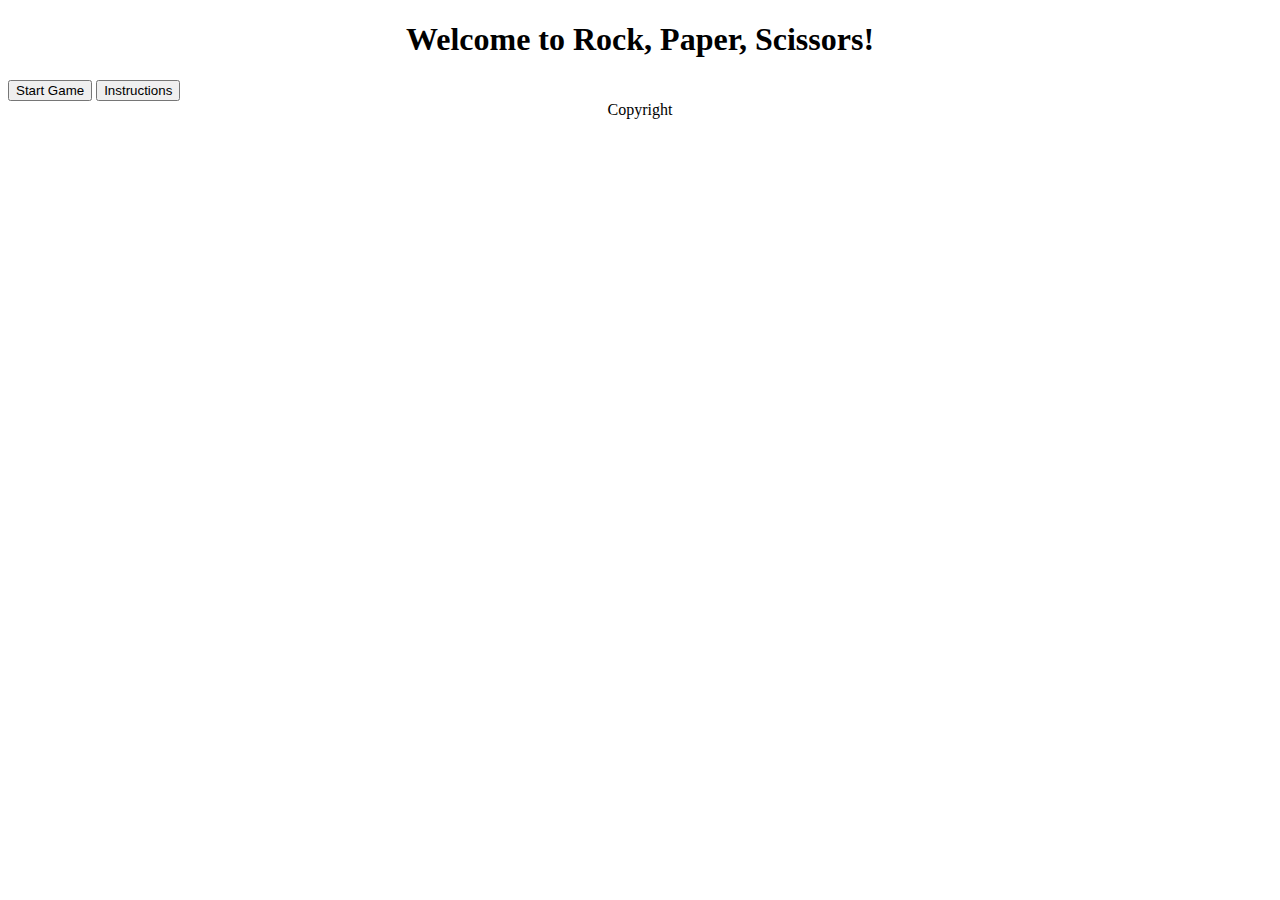
==== index.html @ fade0347 "add styles" ====
<!DOCTYPE html>
<html lang="en">

<head>
    <meta charset="UTF-8">
    <meta name="viewport" content="width=device-width, initial-scale=1.0">
    <!-- CSS File -->
    <link rel="stylesheet" href="assets/css/style.css">
    <title>Rock-Paper-Scissors</title>
</head>

<body>
    <header>
        <h1>Welcome to Rock, Paper, Scissors!</h1>
    </header>
    <div class="game-area">
        <button id="start-game">Start Game</button>
        <button id='instructions'>Instructions</button>
    </div>



    <!-- Instruction Modal -->
    <div class="modal" id="help">
        <div class="model-content">
            <span class="close">x</span>
            <h2>Instructions</h2>
            <p>How to win:
                Rock beats Scissors
                Scissors beats paper
                Paper beats rock
            </p>
            <button id="close-help">Close</button>
        </div>
    </div>
    <footer>
        Copyright
    </footer>
    <script src="assets/js/script.js"></script>
</body>

</html>
---- assets/css/style.css ----
header {
    text-align: center;
}

/* The Modal (background) */
.modal {
    display: none; /* Hidden by default */
    position: fixed; /* Stay in place */
    z-index: 1; /* Sit on top */
    left: 0;
    top: 0;
    width: 100%; /* Full width */
    height: 100%; /* Full height */
    background-color: rgb(0,0,0); /* Fallback color */
    background-color: rgba(0,0,0,0.4); /* Black w/ opacity */
  }
  
  /* Modal Content/Box */
  .modal-content {
    background-color: #fefefe;
    margin: 15% auto; /* 15% from the top and centered */
    padding: 20px;
    border: 1px solid #888;
    width: 80%; /* Could be more or less, depending on screen size */
  }
  
  /* The Close Button */
  .close {
    color: #aaa;
    float: right;
    font-size: 28px;
    font-weight: bold;
  }
  
  .close:hover,
  .close:focus {
    color: black;
    text-decoration: none;
    cursor: pointer;
  }

footer {
    text-align: center;
}
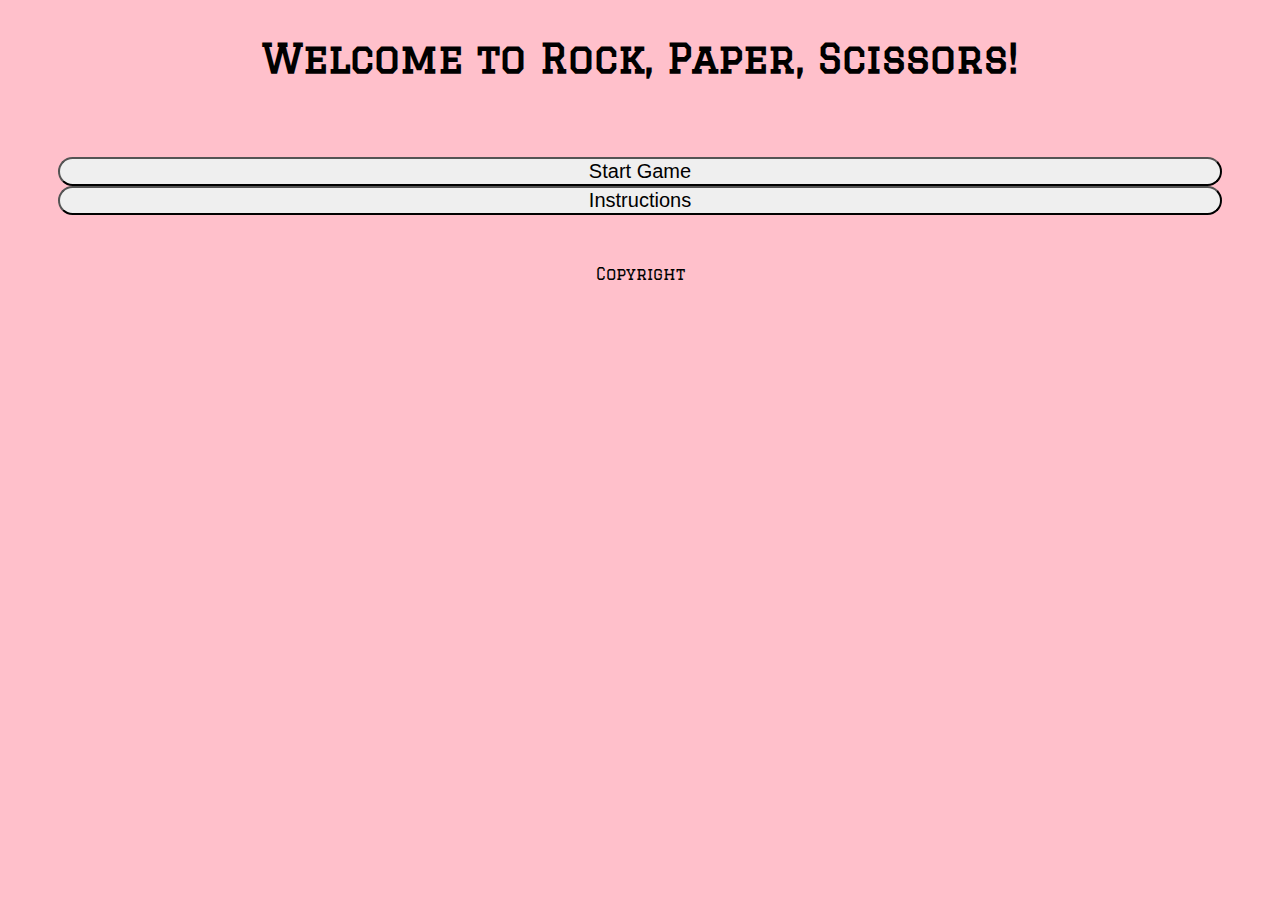
==== commit fc13e657: "modal done" ====
--- a/index.html
+++ b/index.html
@@ -10,29 +10,30 @@
 </head>
 
 <body>
+    <!-- Header -->
     <header>
         <h1>Welcome to Rock, Paper, Scissors!</h1>
     </header>
+    <!-- Main Content -->
+    <main>
     <div class="game-area">
         <button id="start-game">Start Game</button>
         <button id='instructions'>Instructions</button>
     </div>
-
-
+</main>
 
     <!-- Instruction Modal -->
     <div class="modal" id="help">
         <div class="model-content">
             <span class="close">x</span>
             <h2>Instructions</h2>
-            <p>How to win:
-                Rock beats Scissors
-                Scissors beats paper
-                Paper beats rock
-            </p>
-            <button id="close-help">Close</button>
+            <p>How to win:</p>
+            <p>Rock beats Scissors</p>
+            <p>Scissors beats paper</p>
+            <p>Paper beats rock</p>
         </div>
     </div>
+    <!-- Footer -->
     <footer>
         Copyright
     </footer>
--- a/assets/css/style.css
+++ b/assets/css/style.css
@@ -1,5 +1,36 @@
+/* Google font import */
+@import url('https://fonts.googleapis.com/css2?family=Graduate&display=swap');
+
+body{
+  display: flex;
+  flex-direction: column;
+  background-color: pink;
+  font-family: "Graduate", serif;
+}
+
 header {
-    text-align: center;
+  text-align: center;
+  font-size: 20px;
+}
+main {
+  flex: 1 0 auto;
+}
+
+.game-area {
+  display: flex;
+  flex-direction: column;
+  text-align: center;
+  /* border: 2px solid black; */
+  padding: 50px;
+  justify-content: space-around;
+}
+#start-game, #instructions {
+  font-size: 20px;
+  border-radius: 25px;
+}
+#start-game:hover, #instructions:hover {
+  background-color: aqua;
+
 }
 
 /* The Modal (background) */
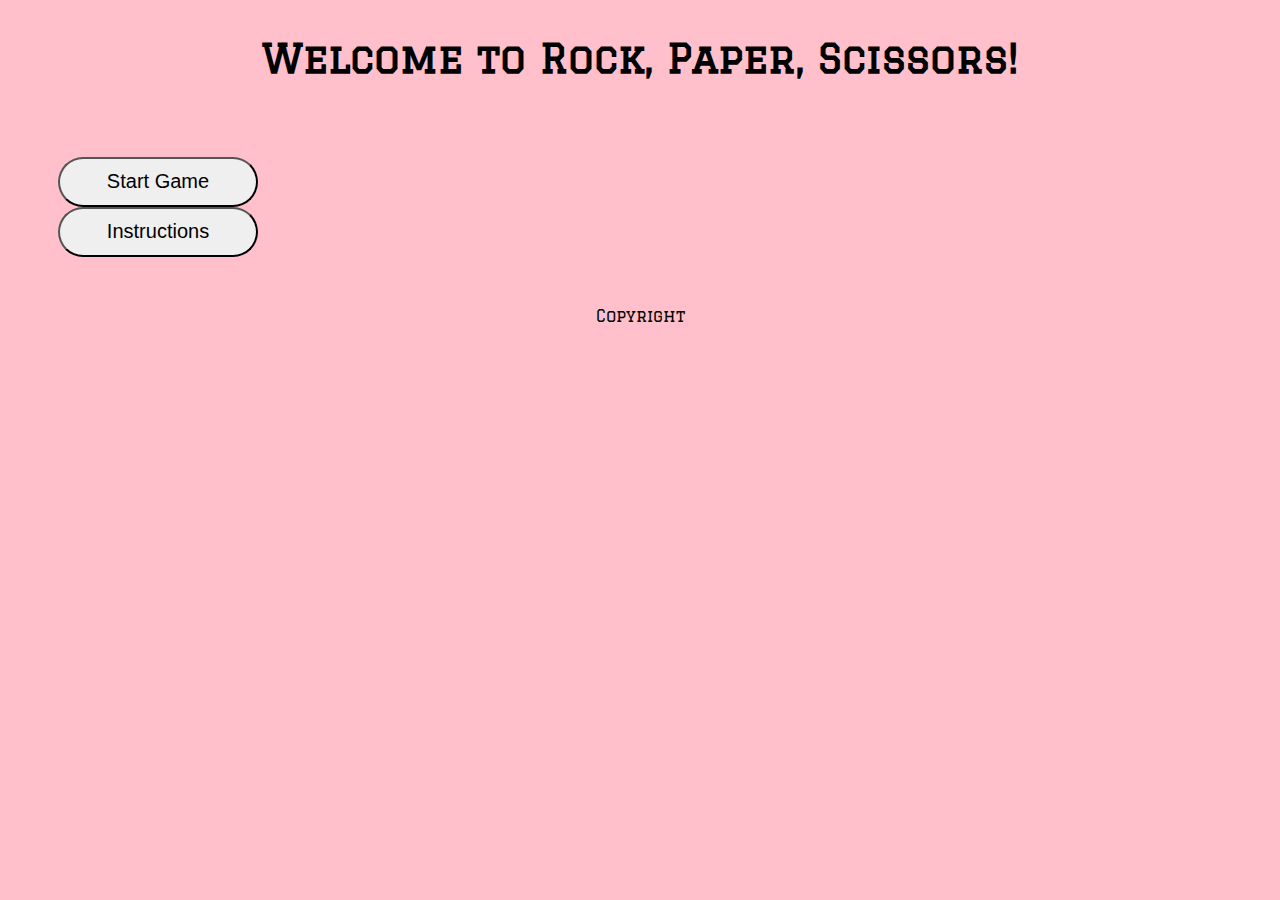
==== commit 51af56cd: "score board" ====
--- a/index.html
+++ b/index.html
@@ -17,8 +17,8 @@
     <!-- Main Content -->
     <main>
     <div class="game-area">
-        <button id="start-game">Start Game</button>
-        <button id='instructions'>Instructions</button>
+        <button id="start-game" class="btn">Start Game</button>
+        <button id='instructions' class="btn">Instructions</button>
     </div>
 </main>
 
--- a/assets/css/style.css
+++ b/assets/css/style.css
@@ -24,11 +24,13 @@
   padding: 50px;
   justify-content: space-around;
 }
-#start-game, #instructions {
+.btn, .choice {
   font-size: 20px;
   border-radius: 25px;
+  width: 200px;
+  height: 50px;
 }
-#start-game:hover, #instructions:hover {
+button:hover {
   background-color: aqua;
 
 }
@@ -69,6 +71,16 @@
     text-decoration: none;
     cursor: pointer;
   }
+/* 1 player page */
+.game-box {
+  border: 2px solid lightcoral;
+  border-radius: 25px;
+  background-color: lightcoral;
+}
+.display {
+  padding-top: 20px;
+  font-size: 20px;
+}
 
 footer {
     text-align: center;
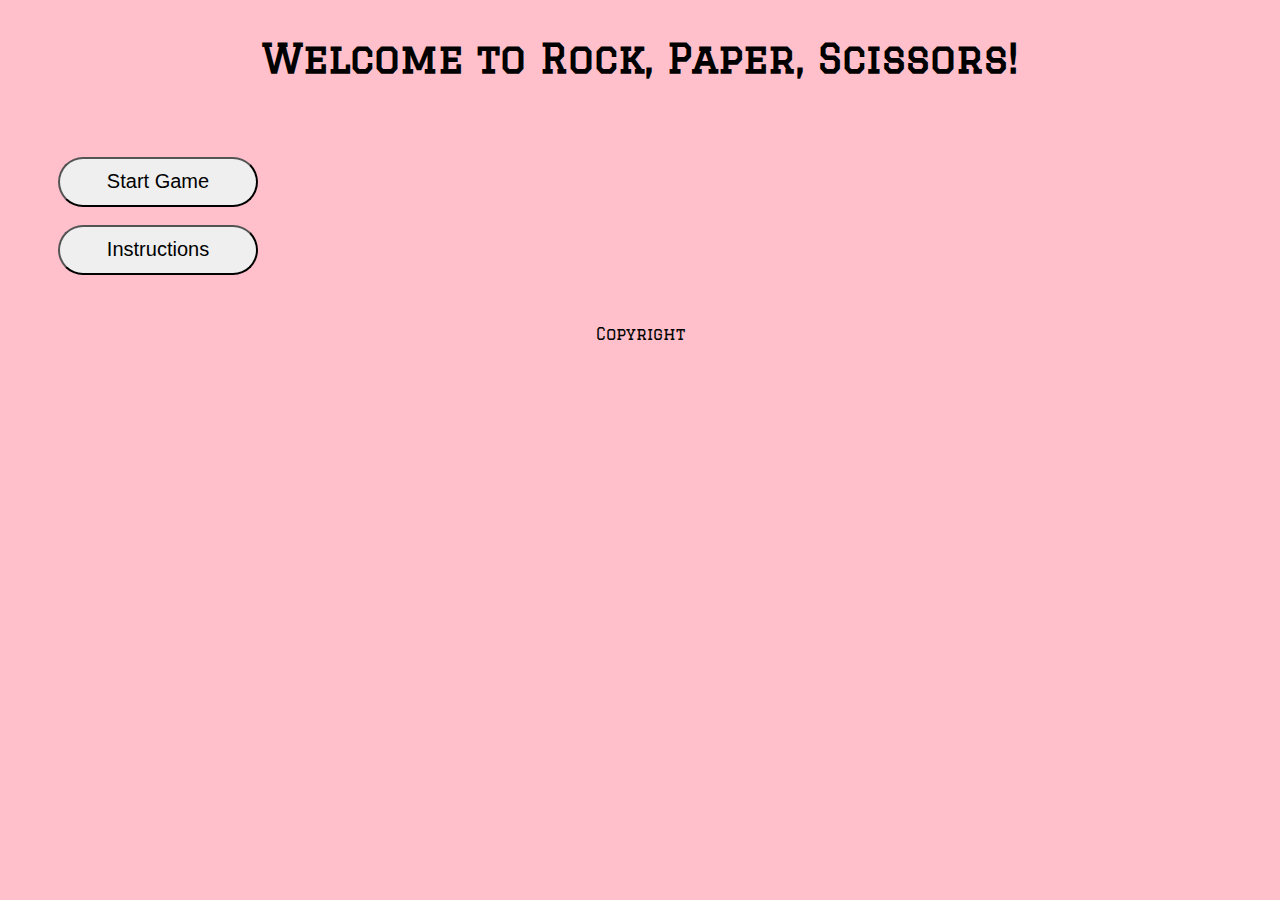
==== commit da106f0f: "increments" ====
--- a/index.html
+++ b/index.html
@@ -18,6 +18,7 @@
     <main>
     <div class="game-area">
         <button id="start-game" class="btn">Start Game</button>
+        <br>
         <button id='instructions' class="btn">Instructions</button>
     </div>
 </main>
--- a/assets/css/style.css
+++ b/assets/css/style.css
@@ -19,10 +19,7 @@
 .game-area {
   display: flex;
   flex-direction: column;
-  text-align: center;
-  /* border: 2px solid black; */
   padding: 50px;
-  justify-content: space-around;
 }
 .btn, .choice {
   font-size: 20px;
@@ -40,25 +37,31 @@
     display: none; /* Hidden by default */
     position: fixed; /* Stay in place */
     z-index: 1; /* Sit on top */
-    left: 0;
-    top: 0;
-    width: 100%; /* Full width */
-    height: 100%; /* Full height */
+    left: 3em;
+    top: 15rem;
+    width: 75%;
+    height: 45%;
     background-color: rgb(0,0,0); /* Fallback color */
-    background-color: rgba(0,0,0,0.4); /* Black w/ opacity */
+    background-color: rgba(0, 0, 0, 0.774); /* Black w/ opacity */
   }
   
   /* Modal Content/Box */
   .modal-content {
     background-color: #fefefe;
+    color: #aaa;
     margin: 15% auto; /* 15% from the top and centered */
     padding: 20px;
     border: 1px solid #888;
     width: 80%; /* Could be more or less, depending on screen size */
+    display: flex;
+    flex-direction: column;
   }
   
   /* The Close Button */
   .close {
+    position: relative;
+    right: 0.5em;
+    top: -0.5em;
     color: #aaa;
     float: right;
     font-size: 28px;
@@ -81,8 +84,13 @@
   padding-top: 20px;
   font-size: 20px;
 }
+.score {
+  display: flex;
+  justify-content: space-around
+}
 
 footer {
-    text-align: center;
+  display: flex;
+  justify-content: center;
 }
 
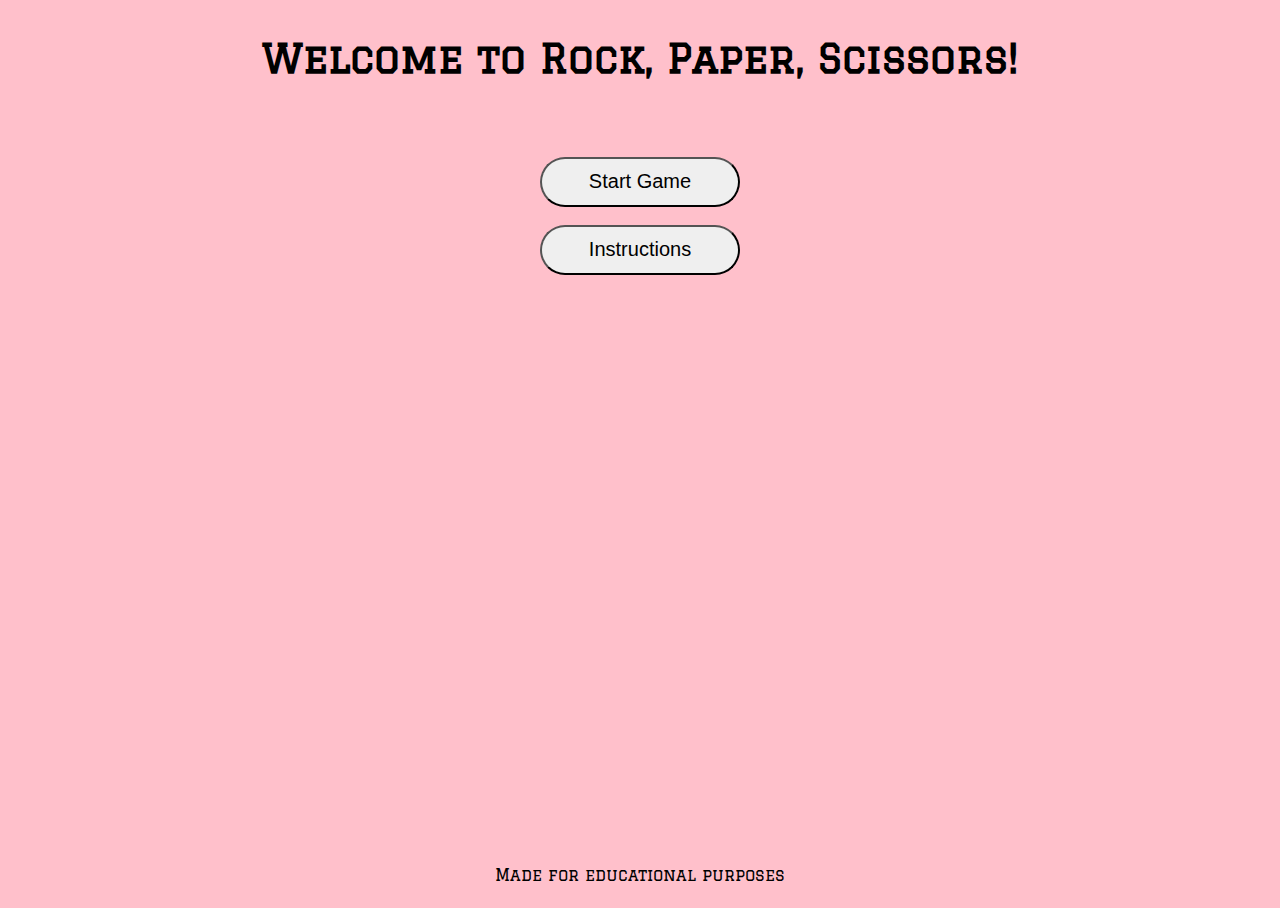
==== commit 9f9eda41: "update" ====
--- a/index.html
+++ b/index.html
@@ -25,7 +25,7 @@
 
     <!-- Instruction Modal -->
     <div class="modal" id="help">
-        <div class="model-content">
+        <div class="modal-content">
             <span class="close">x</span>
             <h2>Instructions</h2>
             <p>How to win:</p>
@@ -36,7 +36,7 @@
     </div>
     <!-- Footer -->
     <footer>
-        Copyright
+        Made for educational purposes
     </footer>
     <script src="assets/js/script.js"></script>
 </body>
--- a/assets/css/style.css
+++ b/assets/css/style.css
@@ -1,7 +1,12 @@
 /* Google font import */
 @import url('https://fonts.googleapis.com/css2?family=Graduate&display=swap');
 
+html{
+  height: 100%;
+}
+
 body{
+  height: 100%;
   display: flex;
   flex-direction: column;
   background-color: pink;
@@ -16,12 +21,13 @@
   flex: 1 0 auto;
 }
 
-.game-area {
+.game-area, .game-box {
   display: flex;
   flex-direction: column;
   padding: 50px;
+  align-items: center;
 }
-.btn, .choice {
+.btn, .choice, .choice1, .choice2 {
   font-size: 20px;
   border-radius: 25px;
   width: 200px;
@@ -42,28 +48,24 @@
     width: 75%;
     height: 45%;
     background-color: rgb(0,0,0); /* Fallback color */
-    background-color: rgba(0, 0, 0, 0.774); /* Black w/ opacity */
   }
   
   /* Modal Content/Box */
   .modal-content {
-    background-color: #fefefe;
     color: #aaa;
-    margin: 15% auto; /* 15% from the top and centered */
-    padding: 20px;
-    border: 1px solid #888;
-    width: 80%; /* Could be more or less, depending on screen size */
+    margin: 2em; /* 15% from the top and centered */
+    font-size: 18px;
     display: flex;
     flex-direction: column;
+    align-items: center;
   }
   
   /* The Close Button */
   .close {
-    position: relative;
-    right: 0.5em;
-    top: -0.5em;
+    position: fixed;
+    right: 2.5em;
+    top: 9em;
     color: #aaa;
-    float: right;
     font-size: 28px;
     font-weight: bold;
   }
@@ -92,5 +94,6 @@
 footer {
   display: flex;
   justify-content: center;
+  padding: 1.5em;
 }
 
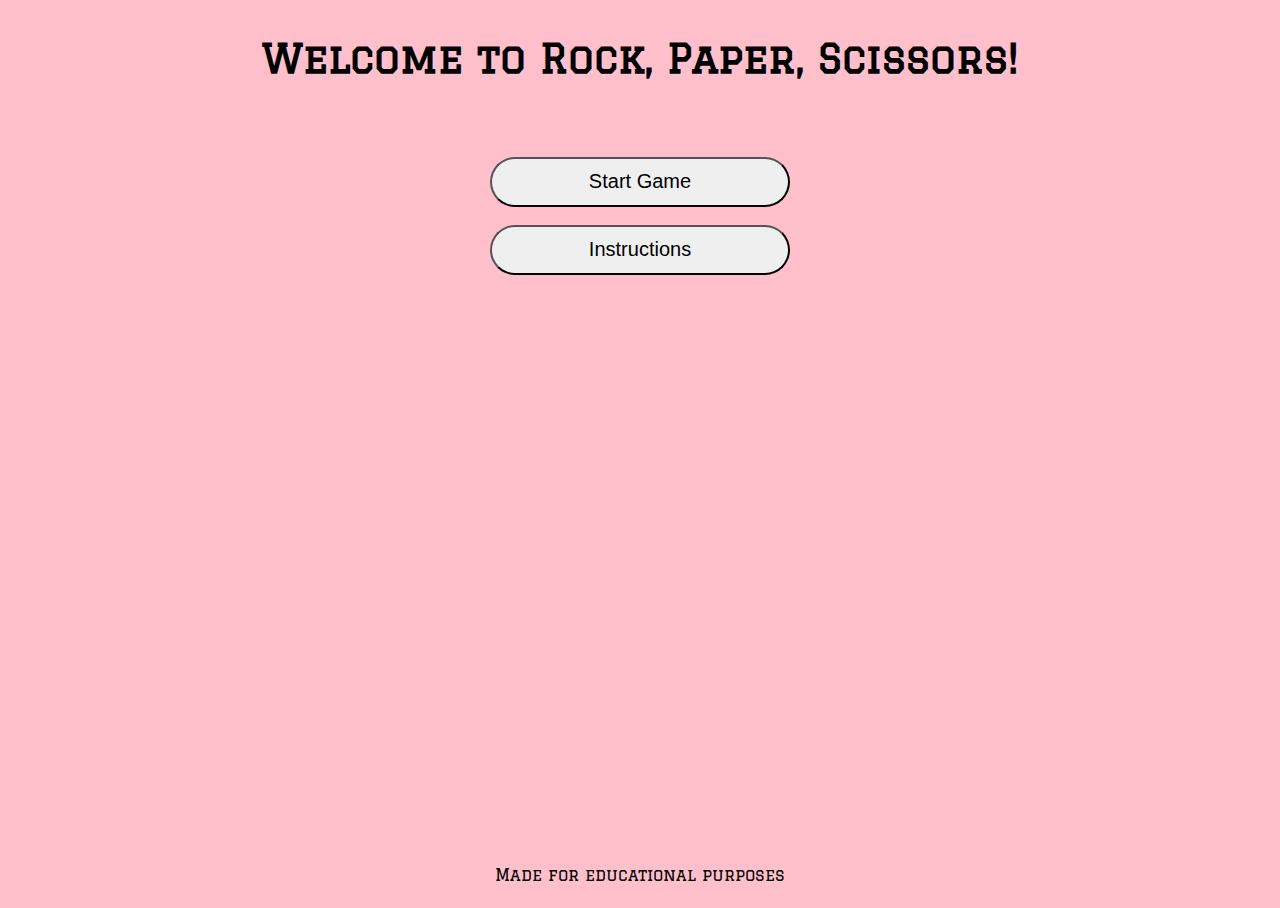
==== commit 81cece18: "update" ====
--- a/index.html
+++ b/index.html
@@ -4,6 +4,11 @@
 <head>
     <meta charset="UTF-8">
     <meta name="viewport" content="width=device-width, initial-scale=1.0">
+    <!-- Favicon -->
+    <link rel="apple-touch-icon" sizes="180x180" href="assets/images/favicon/apple-touch-icon.png">
+    <link rel="icon" type="image/png" sizes="32x32" href="assets/images/favicon/favicon-32x32.png">
+    <link rel="icon" type="image/png" sizes="16x16" href="assets/images/favicon/favicon-16x16.png">
+    <link rel="manifest" href="assets/images/favicon/site.webmanifest">
     <!-- CSS File -->
     <link rel="stylesheet" href="assets/css/style.css">
     <title>Rock-Paper-Scissors</title>
@@ -16,12 +21,12 @@
     </header>
     <!-- Main Content -->
     <main>
-    <div class="game-area">
-        <button id="start-game" class="btn">Start Game</button>
-        <br>
-        <button id='instructions' class="btn">Instructions</button>
-    </div>
-</main>
+        <div class="game-area">
+            <button id="start-game" class="btn">Start Game</button>
+            <br>
+            <button id='instructions' class="btn">Instructions</button>
+        </div>
+    </main>
 
     <!-- Instruction Modal -->
     <div class="modal" id="help">
--- a/assets/css/style.css
+++ b/assets/css/style.css
@@ -1,11 +1,11 @@
 /* Google font import */
 @import url('https://fonts.googleapis.com/css2?family=Graduate&display=swap');
 
-html{
+html {
   height: 100%;
 }
 
-body{
+body {
   height: 100%;
   display: flex;
   flex-direction: column;
@@ -17,78 +17,118 @@
   text-align: center;
   font-size: 20px;
 }
+
 main {
   flex: 1 0 auto;
 }
 
-.game-area, .game-box {
+.game-area,
+.game-box {
   display: flex;
   flex-direction: column;
   padding: 50px;
   align-items: center;
 }
-.btn, .choice, .choice1, .choice2 {
+
+.btn,
+.choice,
+.choice1,
+.choice2 {
   font-size: 20px;
   border-radius: 25px;
-  width: 200px;
+  width: 300px;
   height: 50px;
 }
+
+#reset {
+  font-size: 25px;
+  padding: 0 10px;
+}
+
+#back {
+  font-size: 20px;
+  width: 200px;
+  height: 30px;
+  display: flex;
+  text-decoration: none;
+  flex-direction: column;
+  align-items: center;
+  white-space: nowrap;
+}
+
+a {
+  text-decoration: none;
+}
+
+.homepage {
+  display: flex;
+  justify-content: center;
+  margin: 1em;
+}
+
 button:hover {
   background-color: aqua;
-
 }
 
 /* The Modal (background) */
 .modal {
-    display: none; /* Hidden by default */
-    position: fixed; /* Stay in place */
-    z-index: 1; /* Sit on top */
-    left: 3em;
-    top: 15rem;
-    width: 75%;
-    height: 45%;
-    background-color: rgb(0,0,0); /* Fallback color */
-  }
-  
-  /* Modal Content/Box */
-  .modal-content {
-    color: #aaa;
-    margin: 2em; /* 15% from the top and centered */
-    font-size: 18px;
-    display: flex;
-    flex-direction: column;
-    align-items: center;
-  }
-  
-  /* The Close Button */
-  .close {
-    position: fixed;
-    right: 2.5em;
-    top: 9em;
-    color: #aaa;
-    font-size: 28px;
-    font-weight: bold;
-  }
-  
-  .close:hover,
-  .close:focus {
-    color: black;
-    text-decoration: none;
-    cursor: pointer;
-  }
+  display: none;
+  /* Hidden by default */
+  position: fixed;
+  /* Stay in place */
+  z-index: 1;
+  /* Sit on top */
+  left: 3em;
+  top: 15rem;
+  width: 75%;
+  height: 45%;
+  background-color: rgb(0, 0, 0);
+  /* Fallback color */
+}
+
+/* Modal Content/Box */
+.modal-content {
+  color: #aaa;
+  margin: 1em;
+  /* 15% from the top and centered */
+  font-size: 18px;
+  display: flex;
+  flex-direction: column;
+  align-items: center;
+}
+
+/* The Close Button */
+.close {
+  position: fixed;
+  right: 2.5em;
+  top: 9em;
+  color: #aaa;
+  font-size: 28px;
+  font-weight: bold;
+}
+
+.close:hover,
+.close:focus {
+  color: black;
+  text-decoration: none;
+  cursor: pointer;
+}
+
 /* 1 player page */
 .game-box {
   border: 2px solid lightcoral;
   border-radius: 25px;
   background-color: lightcoral;
 }
+
 .display {
   padding-top: 20px;
   font-size: 20px;
 }
+
 .score {
   display: flex;
-  justify-content: space-around
+  justify-content: space-between
 }
 
 footer {
@@ -97,3 +137,43 @@
   padding: 1.5em;
 }
 
+/* Media query: tablets and larger (768px+) */
+@media screen and (min-width:768px) {
+  .modal {
+    left: 6em;
+  }
+
+  .modal-content {
+    margin: 0;
+  }
+
+  .close {
+    right: 4.5em;
+  }
+  .score {
+    font-size: 20px;
+  }
+}
+
+/* Media query: laptops and larger (992px+) */
+@media screen and (min-width:992px) {
+  .modal {
+    left: 8em;
+  }
+
+  .close {
+    right: 5.5em;
+  }
+}
+
+/* Media query: screens 1200px and larger (1200px+) */
+@media screen and (min-width:1200px) {
+  .modal {
+    left: 11em;
+    height: 50%;
+  }
+
+  .close {
+    right: 7.5em;
+  }
+}